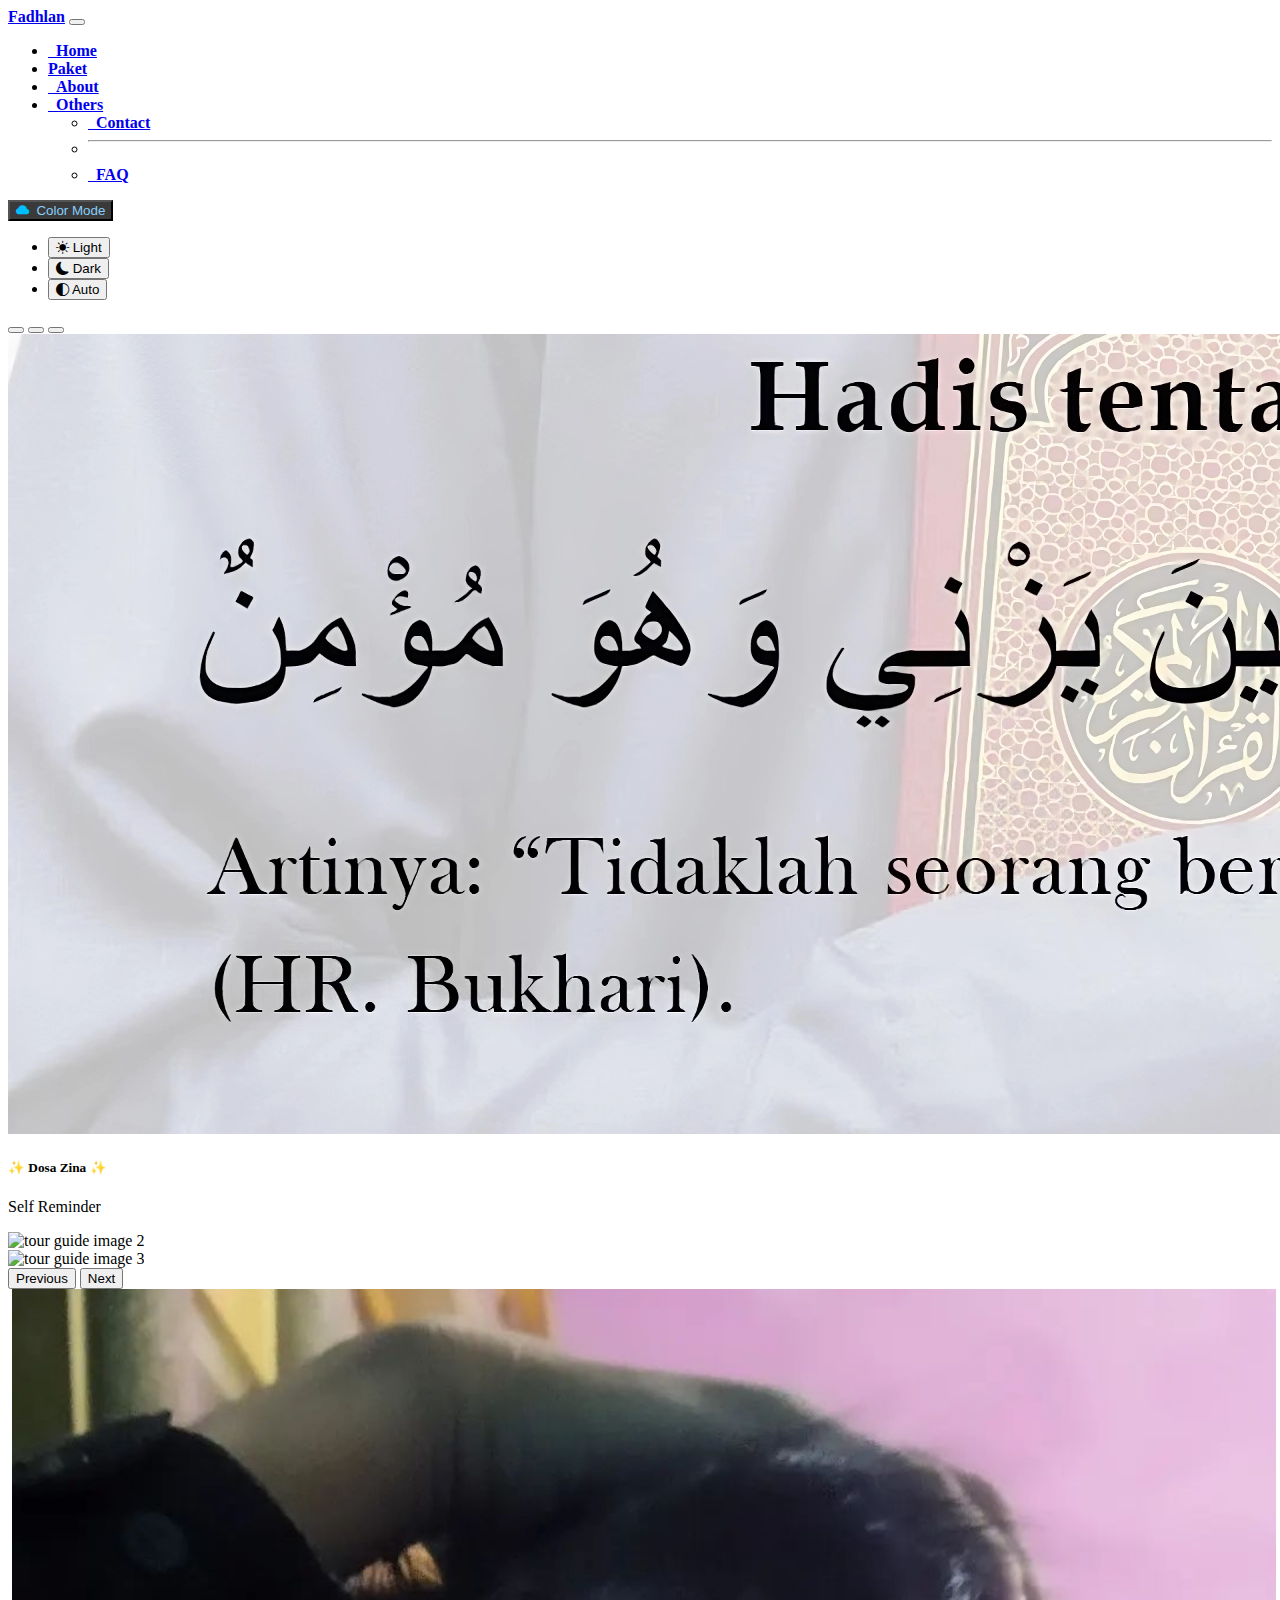
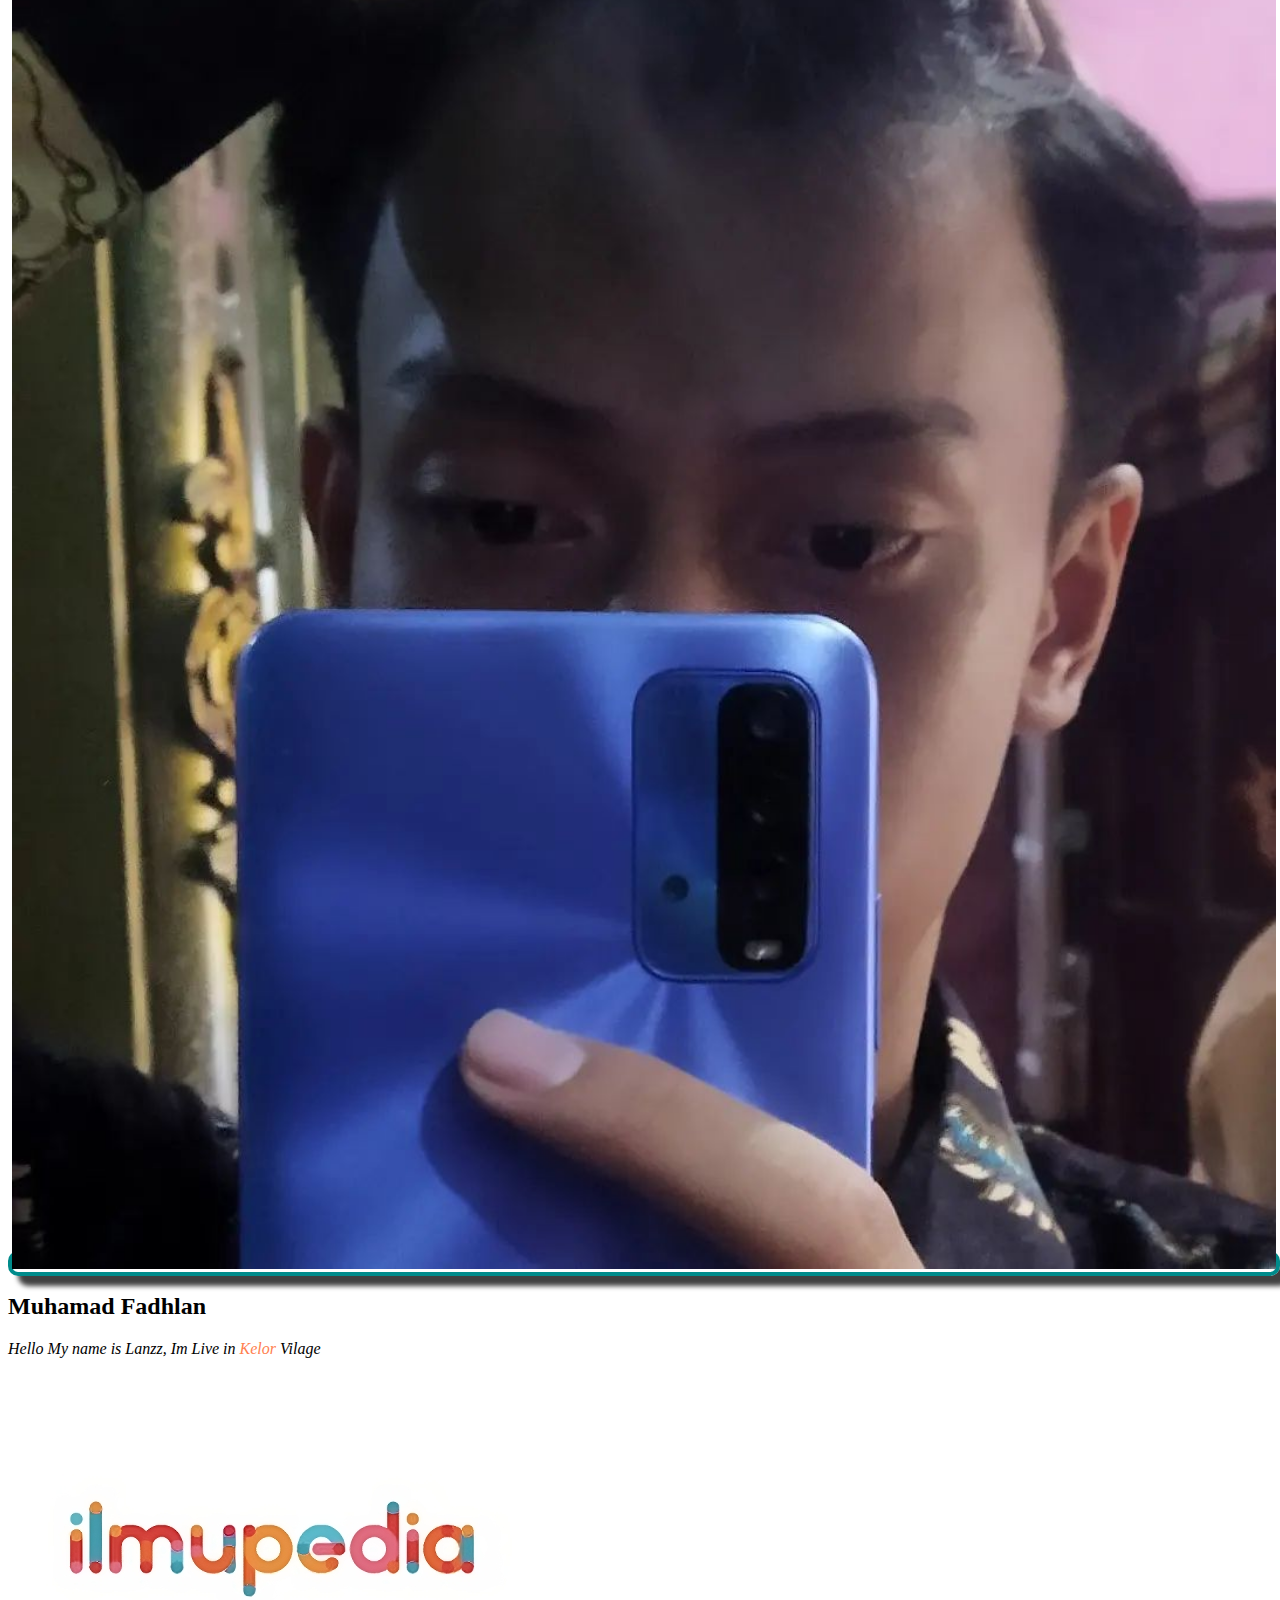
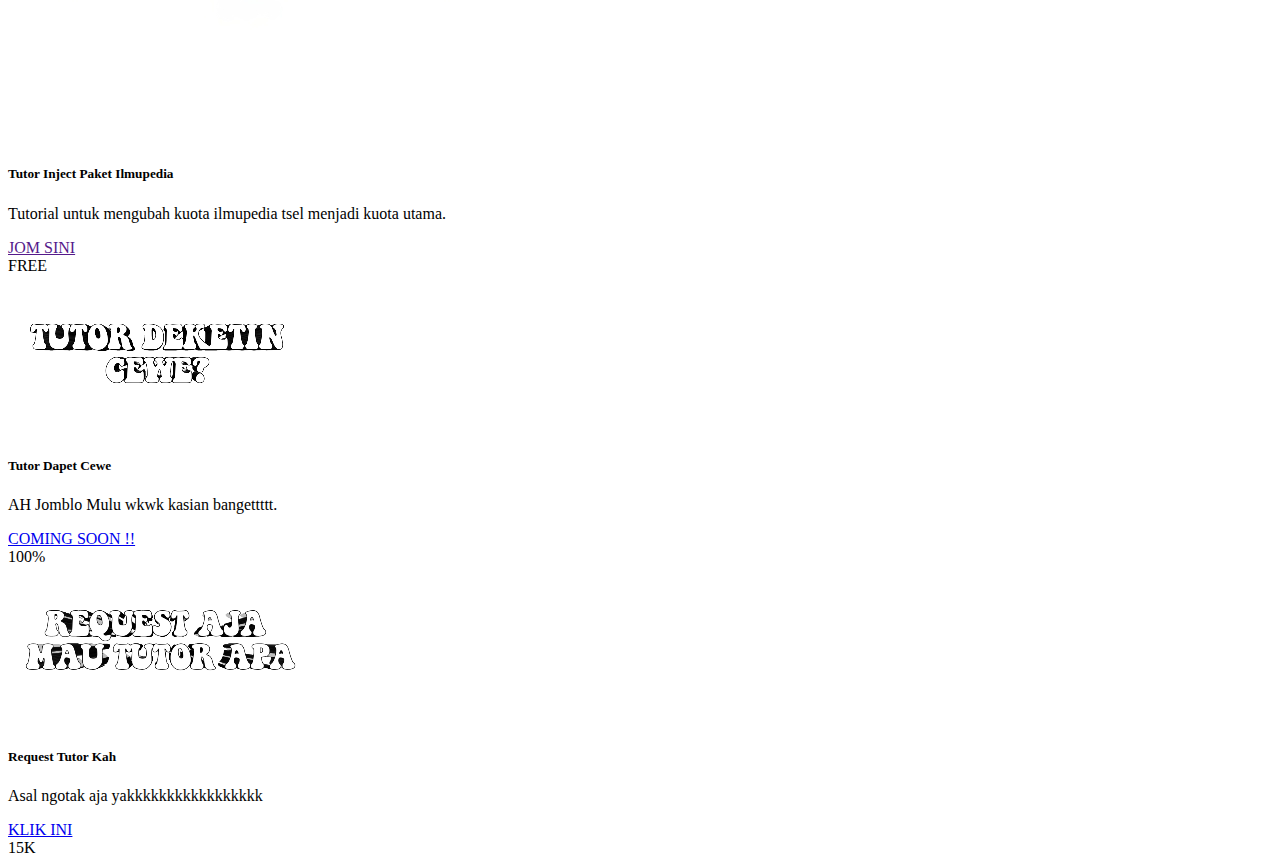
==== index.html @ 55814437 "My First Project" ====
<!DOCTYPE html>
<html lang="en">
<head>
  <meta charset="UTF-8">
  <meta name="viewport" content="width=device-width, initial-scale=1.0">
  <meta http-equiv="X-UA-Compatible" content="ie=edge">
    <!-- Favicon -->
    <link rel="shortcut icon" href="./fav/favicon.ico" />
  <!--  START CUSTOM CSS  -->
    <link rel="stylesheet" href="css/style.css">
  <!-- END CUSTOM CSS  -->
<!-- START SC OWN -->
<script src="https://kit.fontawesome.com/5b161ffa49.js" crossorigin="anonymous"></script>

<!-- END SC OWN -->
  <!-- Boostrap -->
  <link href="https://cdn.jsdelivr.net/npm/bootstrap@5.3.0-alpha3/dist/css/bootstrap.min.css" rel="stylesheet" integrity="sha384-KK94CHFLLe+nY2dmCWGMq91rCGa5gtU4mk92HdvYe+M/SXH301p5ILy+dN9+nJOZ" crossorigin="anonymous">
  <link rel="stylesheet" href="https://cdn.jsdelivr.net/npm/bootstrap-icons@1.10.5/font/bootstrap-icons.css">
  <!-- AKHIR BOOSTRAP -->
  <title>Who Am I | Muhamad Fadhlan</title>
</head>
<body>
     <div class="container-fluid" style="height: 100vh; color: dark;;">


 <!-- nav section start -->

   <nav class="navbar navbar-expand-lg z-5 sticky-top nav1" style="background-color: var(--bs-body-bg); font-weight: bold;">
     
  <div class="container-fluid">
    
    <a class="navbar-brand" href="#"><i class="fa-solid fa-leaf"></i> Fadhlan</a>
    
    <button class="navbar-toggler" type="button" data-bs-toggle="collapse" data-bs-target="#navbarSupportedContent" aria-controls="navbarSupportedContent" aria-expanded="false" aria-label="Toggle navigation">
      <span class="navbar-toggler-icon"></span>
    </button>
    
    
    <div class="collapse navbar-collapse" id="navbarSupportedContent">
      <ul class="navbar-nav me-auto mb-2 mb-lg-0">
        <li class="nav-item">
          <a class="nav-link active" aria-current="page" href="/"><i class="fa-solid fa-house"></i>&nbsp;&nbsp;Home</a>
        </li>
        
        <li class="nav-item">
          <a class="nav-link" href="/packet">Paket</a>
          </li>
        <li class="nav-item">
          <a class="nav-link" href="/about"><i class="fa-regular fa-circle-question"></i>&nbsp;&nbsp;About</a>
          </li>
        <li class="nav-item dropdown">
          <a class="nav-link dropdown-toggle" href="#" role="button" data-bs-toggle="dropdown" aria-expanded="false">
            <i class="fa-solid fa-otter"></i>&nbsp;&nbsp;Others
          </a>
          <ul class="dropdown-menu">
            <li><a class="dropdown-item" href="/contact"><i class="fa-solid fa-address-book"></i>&nbsp;&nbsp;Contact</a></li>
            <li><hr class="dropdown-divider"></li>
            <li><a class="dropdown-item" href="/faq"><i class="fa-solid fa-ticket-simple"></i>&nbsp;&nbsp;FAQ</a></li>
          </ul>
        </li>
      </ul>
        <!-- <li class="nav-item">
          <a class="nav-link disabled">MAU APA BANG</a>
        </li> -->
        <div class="dropdown m-2">
          <button class="btn dropdown-toggle border"type="button" data-bs-toggle="dropdown" aria-expanded="false" style="background-color: rgb(58, 58, 58); color: lightskyblue;">
            <i class="bi bi-cloud-fill theme-icon-active"
             data-theme-icon-active="bi-cloud-fill" style="color: deepskyblue;"></i>&nbsp;
             Color Mode
          </button>
          <ul class="dropdown-menu dropdown-menu-end">
            <li>
              <div class="dropdown m-2">
                <button class="dropdown-item d-flex align-items-center" type="button" data-bs-theme-value="light">
                  <i class="bi bi-sun-fill me-2 opacity-50"
                   data-theme-icon="bi-sun-fill"></i>
                   Light
                </button>
               
            </li>
            <li>
              <div class="dropdown m-2">
                <button class="dropdown-item d-flex align-items-center" type="button" data-bs-theme-value="dark">
                  <i class="bi bi-moon-fill me-2 opacity-50"
                   data-theme-icon="bi-moon-fill"></i>
                   Dark
                </button>
            </li>
            <li>
              <div class="dropdown m-2">
                <button class="dropdown-item d-flex align-items-center" type="button" data-bs-theme-value="auto">
                  <i class="bi bi-circle-half me-2 opacity-50"
                   data-theme-icon="bi-circle-half"></i>
                   Auto
                </button>
            </li>
          </ul>
        </div>
    
    </div>
  </div>
</nav>
  </nav>
    <!-- nav section end -->
  
    <!-- carousel images -->
    <div id="carouselExampleCaptions" class="carousel slide  d-sm-block d-md-block" data-bs-ride="carousel">
      
      <div class="carousel-indicators">

        <button type="button" data-bs-target="#carouselExampleCaptions" data-bs-slide-to="0" class="active"
          aria-current="true" aria-label="Slide 1"></button>
        <button type="button" data-bs-target="#carouselExampleCaptions" data-bs-slide-to="1"
          aria-label="Slide 2"></button>
        <button type="button" data-bs-target="#carouselExampleCaptions" data-bs-slide-to="2"
          aria-label="Slide 3"></button>
      </div>
      <div class="carousel-inner">
        <div class="carousel-item active">
          <img src="assets/hadist-zina-transformed.webp" class="d-block w-100 small-img md-img cs-img rounded" alt="tour guide image" >
          <div class="carousel-caption text-dark d-md-block d-none">
            <h5>✨ Dosa Zina ✨</h5>
            <p>Self Reminder</p>
          </div>
        </div>
        <div class="carousel-item">
          <img src="https://lanzz-storage.xyzlanzz.workers.dev/0:/Foto%20-%20Foto%20SMA/EKSKUL%20KBK/BTS.jpg" class="d-block w-100 small-img md-img cs-img rounded" alt="tour guide image 2" >
          <div class="carousel-caption">
            <!-- <h5>✨ Bromo Tour Special ✨</h5>
            <p>Berpetualang melewati gunung bromo yang menantang</p> -->
          </div>
        </div>
        <div class="carousel-item">
          <img src="https://lanzz-storage.xyzlanzz.workers.dev/0:/Foto%20-%20Foto%20SMA/EKSKUL%20KBK/IMG-20220905-WA0079.jpg" class="d-block w-100 small-img md-img md-cs-img cs-img rounded" alt="tour guide image 3">
          <div class="carousel-caption">
            <!-- <h5>✨ Merchandise & Accessories ✨</h5>
            <p>Tersedia berbagai macam kebutuhan tour & travel</p> -->
          </div>
        </div>
      </div>
      <button class="carousel-control-prev" type="button" data-bs-target="#carouselExampleCaptions"
        data-bs-slide="prev">
        <span class="carousel-control-prev-icon" aria-hidden="true"></span>
        <span class="visually-hidden">Previous</span>
      </button>
      <button class="carousel-control-next" type="button" data-bs-target="#carouselExampleCaptions"
        data-bs-slide="next">
        <span class="carousel-control-next-icon" aria-hidden="true"></span>
        <span class="visually-hidden">Next</span>
      </button>
    </div>

    <!-- end of carousel images -->




    <div class="row text-center align-items-center" style="background-color: var(--bs-body-bg);">
      <div class="col-12 mt-4" style="background-color: var(--bs-body-bg);">
        
              <a href="#" class="link1 d-flex justify-content-center align-items-center mx-auto">
                <img src="./assets/01_FOTO-DIRI.jpg" class=" rounded">
               </a>
       <h2 class="mt-2">Muhamad Fadhlan</h2>
       <i>Hello My name is Lanzz, Im Live in <span style="color: coral;">Kelor</span> Vilage</i>
      </div>
      
    </div>
  
    <!-- CARD -->
  
    <div class="row card-1 text-dark mt-4 pb-5">
            <div class="col-sm-4 g-4 "> <!-- CARD PERTAMA  mb-3 mb-sm-0 -->
              <div class="card text-center text-light bg-success">
                <img src="./assets/ilped.png" alt="">
                <div class="card-body">
                  <h5 class="card-title">Tutor Inject Paket Ilmupedia</h5>
                  <p class="card-text">Tutorial untuk mengubah kuota ilmupedia tsel menjadi kuota utama.</p>
                  <a href="" class="btn btn-dark d-block">JOM SINI</a>
                </div>
                <span class="position-absolute z-1 top-0 start-100 translate-middle badge rounded-pill bg-warning text-dark ">
                  FREE
                </span>
              </div>
            </div>
            <div class="col-sm-4 g-4 "> <!-- CARD KEDUA -->
                    <div class="card text-center text-light bg-success">
                      <img src="./assets/tutor-cewe.png" alt="ttr-cewe">
                      <div class="card-body">
                        <h5 class="card-title">Tutor Dapet Cewe</h5>
                        <p class="card-text">AH Jomblo Mulu wkwk kasian bangettttt.</p>
                        <a href="https://wa.wizard.id/f36884" class="btn btn-dark d-block">COMING SOON !!</a>
                      </div>
                      <span class="position-absolute z-1 top-0 start-100 translate-middle badge rounded-pill bg-warning text-dark fs-0  ">
                        100%
                      </span>
                    </div>
            </div>
            <div class="col-sm-4 g-4 "> <!-- CARD KETIGA -->
                    <div class="card text-center text-light bg-success">
                      <img src="./assets/req-tutor.png" alt="req">
                      <div class="card-body">
                        <h5 class="card-title">Request Tutor Kah</h5>
                        <p class="card-text">Asal ngotak aja yakkkkkkkkkkkkkkkkk</p> 
                        <a href="https://wa.wizard.id/fde948" class="btn btn-dark d-block">KLIK INI</a>
                      </div>
                      <span class="position-absolute z-1 top-0 start-100 translate-middle badge rounded-pill bg-warning text-dark ">
                        15K
                      </span>
                    </div>
            </div>
           
  </div>
</div>


  <!-- FIRST LAYOUT END -->

  
  
  
  <!-- SCRIPT BOOSTRAP -->
       <script src="https://cdn.jsdelivr.net/npm/bootstrap@5.3.0-alpha3/dist/js/bootstrap.bundle.min.js" integrity="sha384-ENjdO4Dr2bkBIFxQpeoTz1HIcje39Wm4jDKdf19U8gI4ddQ3GYNS7NTKfAdVQSZe" crossorigin="anonymous"></script>
   
<script src="./script/script.js"></script>
  <!-- TERAKHIR -->

  
</body>
</html>
---- css/style.css ----
body::-webkit-scrollbar {
  display: none;
}
body {
  background-color: dark;
}
nav.nav1 i .bloon{
  color:var(--bs-body-bg) }; 

.navbar-brand {
  padding-right: 20px;
  border-right: 4px solid white;
  border-radius: 30px;
}
a.link1 {
  height: 180px;
  width: 180px;
  border: 4px solid darkcyan;
  box-shadow: 10px 10px 5px 0px rgba(0, 0, 0, 0.75);
  -webkit-box-shadow: 10px 10px 5px 0px rgba(0, 0, 0, 0.75);
  -moz-box-shadow: 10px 10px 5px 0px rgba(0, 0, 0, 0.75);
  border-radius: 10px;
}

a.link1:hover {
  border: 4px solid rgb(171, 214, 16);
  box-shadow: 10px 10px 5px 0px rgba(0, 0, 0, 0.75);
  -webkit-box-shadow: 10px 10px 5px 0px rgba(0, 0, 0, 0.75);
  -moz-box-shadow: 10px 10px 5px 0px rgba(0, 0, 0, 0.75);
}
a.link1 > img {
  height: 100%;
  width: 100%;
  object-fit: cover;
}

.foto-kbk3 {
  height: 500px;
  object-fit: contain;
}

@media (max-width: 576px) {
  /* Small breakpoint */
  .small-img {
    aspect-ratio: 3/2;
    object-fit: cover; /* Atur ketinggian sesuai kebutuhan */
  }
  .foto-kbk3 {
    aspect-ratio: 3/2;
    object-fit: cover;
  }
}

@media (min-width: 579px) {
  /* Custom breakpoint */
  .cs-img {
    aspect-ratio: 2/1;
    object-fit: cover;
  }
}
@media (min-width: 768px) {
  /* Medium breakpoint */
  .md-img {
    aspect-ratio: 3/1;
    object-fit: cover; /* Atur ketinggian sesuai kebutuhan */
  }
  .md-cs-img {
    aspect-ratio: 2/1;
    object-fit: cover;
  }
}
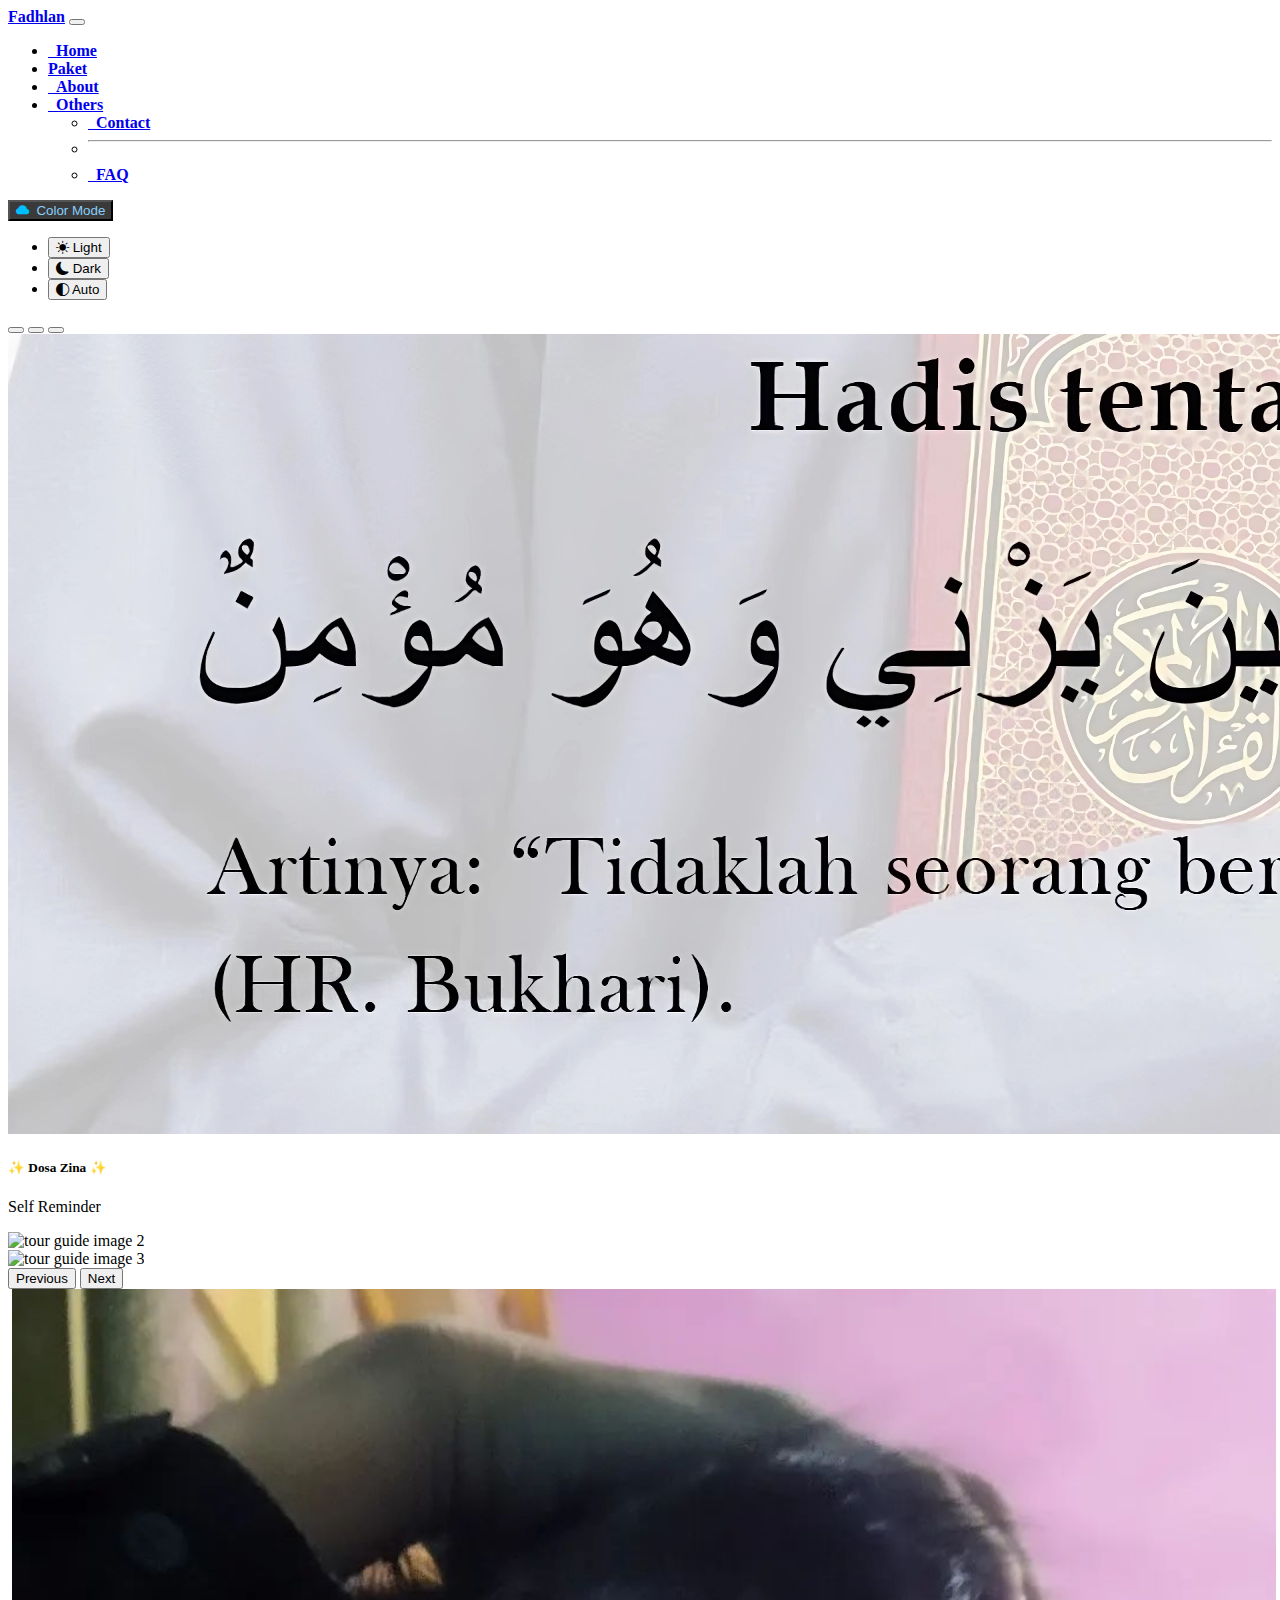
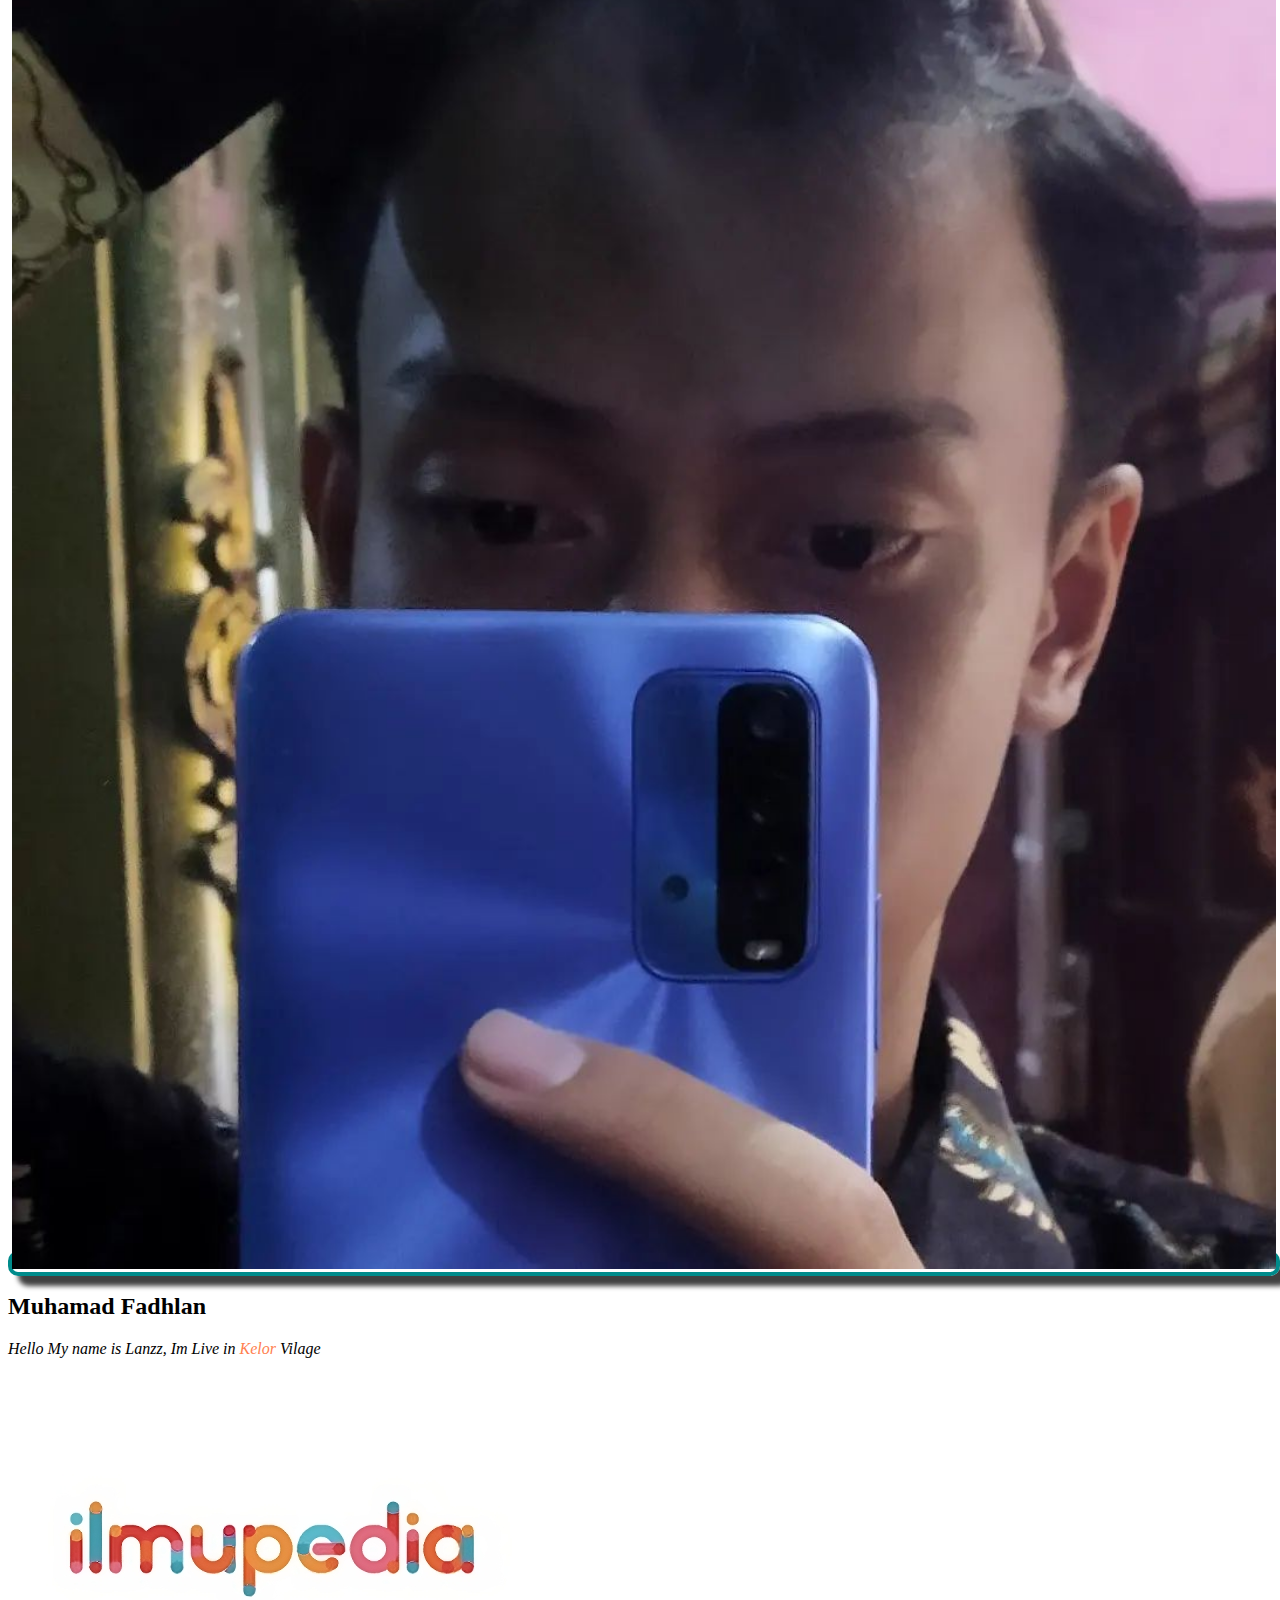
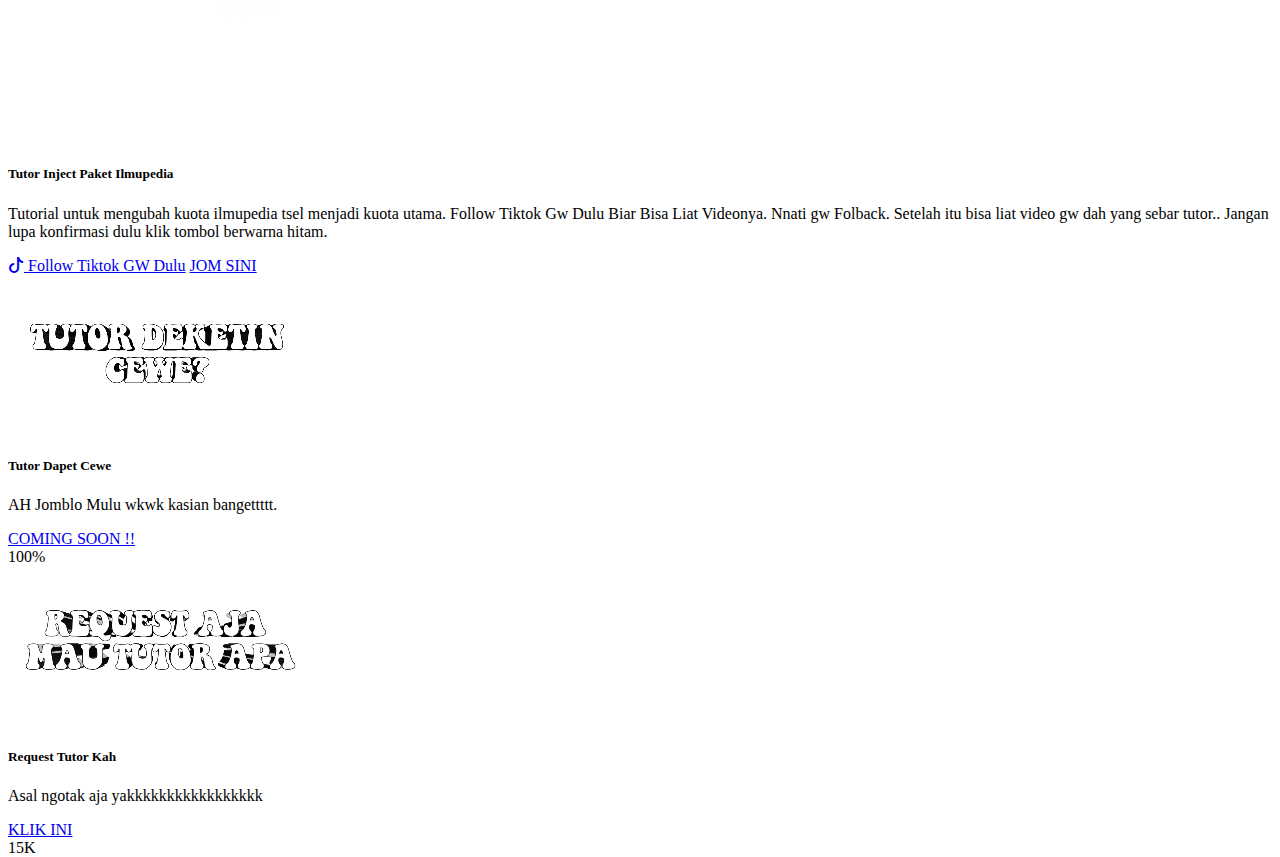
==== commit 1bcf6807: "fix" ====
--- a/index.html
+++ b/index.html
@@ -1,111 +1,120 @@
 <!DOCTYPE html>
 <html lang="en">
+
 <head>
   <meta charset="UTF-8">
   <meta name="viewport" content="width=device-width, initial-scale=1.0">
   <meta http-equiv="X-UA-Compatible" content="ie=edge">
-    <!-- Favicon -->
-    <link rel="shortcut icon" href="./fav/favicon.ico" />
+  <!-- Favicon -->
+  <link rel="shortcut icon" href="./fav/favicon.ico" />
   <!--  START CUSTOM CSS  -->
-    <link rel="stylesheet" href="css/style.css">
+  <link rel="stylesheet" href="css/style.css">
   <!-- END CUSTOM CSS  -->
-<!-- START SC OWN -->
-<script src="https://kit.fontawesome.com/5b161ffa49.js" crossorigin="anonymous"></script>
-
-<!-- END SC OWN -->
+  <!-- START SC OWN -->
+  <script src="https://kit.fontawesome.com/5b161ffa49.js" crossorigin="anonymous"></script>
+
+  <!-- END SC OWN -->
   <!-- Boostrap -->
-  <link href="https://cdn.jsdelivr.net/npm/bootstrap@5.3.0-alpha3/dist/css/bootstrap.min.css" rel="stylesheet" integrity="sha384-KK94CHFLLe+nY2dmCWGMq91rCGa5gtU4mk92HdvYe+M/SXH301p5ILy+dN9+nJOZ" crossorigin="anonymous">
+  <link href="https://cdn.jsdelivr.net/npm/bootstrap@5.3.0-alpha3/dist/css/bootstrap.min.css" rel="stylesheet"
+    integrity="sha384-KK94CHFLLe+nY2dmCWGMq91rCGa5gtU4mk92HdvYe+M/SXH301p5ILy+dN9+nJOZ" crossorigin="anonymous">
   <link rel="stylesheet" href="https://cdn.jsdelivr.net/npm/bootstrap-icons@1.10.5/font/bootstrap-icons.css">
   <!-- AKHIR BOOSTRAP -->
   <title>Who Am I | Muhamad Fadhlan</title>
 </head>
+
 <body>
-     <div class="container-fluid" style="height: 100vh; color: dark;;">
-
-
- <!-- nav section start -->
-
-   <nav class="navbar navbar-expand-lg z-5 sticky-top nav1" style="background-color: var(--bs-body-bg); font-weight: bold;">
-     
-  <div class="container-fluid">
-    
-    <a class="navbar-brand" href="#"><i class="fa-solid fa-leaf"></i> Fadhlan</a>
-    
-    <button class="navbar-toggler" type="button" data-bs-toggle="collapse" data-bs-target="#navbarSupportedContent" aria-controls="navbarSupportedContent" aria-expanded="false" aria-label="Toggle navigation">
-      <span class="navbar-toggler-icon"></span>
-    </button>
-    
-    
-    <div class="collapse navbar-collapse" id="navbarSupportedContent">
-      <ul class="navbar-nav me-auto mb-2 mb-lg-0">
-        <li class="nav-item">
-          <a class="nav-link active" aria-current="page" href="/"><i class="fa-solid fa-house"></i>&nbsp;&nbsp;Home</a>
-        </li>
-        
-        <li class="nav-item">
-          <a class="nav-link" href="/packet">Paket</a>
-          </li>
-        <li class="nav-item">
-          <a class="nav-link" href="/about"><i class="fa-regular fa-circle-question"></i>&nbsp;&nbsp;About</a>
-          </li>
-        <li class="nav-item dropdown">
-          <a class="nav-link dropdown-toggle" href="#" role="button" data-bs-toggle="dropdown" aria-expanded="false">
-            <i class="fa-solid fa-otter"></i>&nbsp;&nbsp;Others
-          </a>
-          <ul class="dropdown-menu">
-            <li><a class="dropdown-item" href="/contact"><i class="fa-solid fa-address-book"></i>&nbsp;&nbsp;Contact</a></li>
-            <li><hr class="dropdown-divider"></li>
-            <li><a class="dropdown-item" href="/faq"><i class="fa-solid fa-ticket-simple"></i>&nbsp;&nbsp;FAQ</a></li>
+  <div class="container-fluid" style="height: 100vh; color: dark;;">
+
+
+    <!-- nav section start -->
+
+    <nav class="navbar navbar-expand-lg z-5 sticky-top nav1"
+      style="background-color: var(--bs-body-bg); font-weight: bold; ">
+
+      <div class="container-fluid">
+
+        <a class="navbar-brand" href="#"><i class="fa-solid fa-leaf"></i> Fadhlan</a>
+
+        <button class="navbar-toggler" type="button" data-bs-toggle="collapse" data-bs-target="#navbarSupportedContent"
+          aria-controls="navbarSupportedContent" aria-expanded="false" aria-label="Toggle navigation">
+          <span class="navbar-toggler-icon"></span>
+        </button>
+
+
+        <div class="collapse navbar-collapse" id="navbarSupportedContent">
+          <ul class="navbar-nav me-auto mb-2 mb-lg-0">
+            <li class="nav-item">
+              <a class="nav-link active" aria-current="page" href="/"><i
+                  class="fa-solid fa-house"></i>&nbsp;&nbsp;Home</a>
+            </li>
+
+            <li class="nav-item">
+              <a class="nav-link" href="/packet">Paket</a>
+            </li>
+            <li class="nav-item">
+              <a class="nav-link" href="/about"><i class="fa-regular fa-circle-question"></i>&nbsp;&nbsp;About</a>
+            </li>
+            <li class="nav-item dropdown">
+              <a class="nav-link dropdown-toggle" href="#" role="button" data-bs-toggle="dropdown"
+                aria-expanded="false">
+                <i class="fa-solid fa-otter"></i>&nbsp;&nbsp;Others
+              </a>
+              <ul class="dropdown-menu">
+                <li><a class="dropdown-item" href="/contact"><i
+                      class="fa-solid fa-address-book"></i>&nbsp;&nbsp;Contact</a></li>
+                <li>
+                  <hr class="dropdown-divider">
+                </li>
+                <li><a class="dropdown-item" href="/faq"><i class="fa-solid fa-ticket-simple"></i>&nbsp;&nbsp;FAQ</a>
+                </li>
+              </ul>
+            </li>
           </ul>
-        </li>
-      </ul>
-        <!-- <li class="nav-item">
+          <!-- <li class="nav-item">
           <a class="nav-link disabled">MAU APA BANG</a>
         </li> -->
-        <div class="dropdown m-2">
-          <button class="btn dropdown-toggle border"type="button" data-bs-toggle="dropdown" aria-expanded="false" style="background-color: rgb(58, 58, 58); color: lightskyblue;">
-            <i class="bi bi-cloud-fill theme-icon-active"
-             data-theme-icon-active="bi-cloud-fill" style="color: deepskyblue;"></i>&nbsp;
-             Color Mode
-          </button>
-          <ul class="dropdown-menu dropdown-menu-end">
-            <li>
-              <div class="dropdown m-2">
-                <button class="dropdown-item d-flex align-items-center" type="button" data-bs-theme-value="light">
-                  <i class="bi bi-sun-fill me-2 opacity-50"
-                   data-theme-icon="bi-sun-fill"></i>
-                   Light
-                </button>
-               
-            </li>
-            <li>
-              <div class="dropdown m-2">
-                <button class="dropdown-item d-flex align-items-center" type="button" data-bs-theme-value="dark">
-                  <i class="bi bi-moon-fill me-2 opacity-50"
-                   data-theme-icon="bi-moon-fill"></i>
-                   Dark
-                </button>
-            </li>
-            <li>
-              <div class="dropdown m-2">
-                <button class="dropdown-item d-flex align-items-center" type="button" data-bs-theme-value="auto">
-                  <i class="bi bi-circle-half me-2 opacity-50"
-                   data-theme-icon="bi-circle-half"></i>
-                   Auto
-                </button>
-            </li>
-          </ul>
-        </div>
-    
-    </div>
-  </div>
-</nav>
-  </nav>
+          <div class="dropdown m-2">
+            <button class="btn dropdown-toggle border" type="button" data-bs-toggle="dropdown" aria-expanded="false"
+              style="background-color: rgb(58, 58, 58); color: lightskyblue;">
+              <i class="bi bi-cloud-fill theme-icon-active" data-theme-icon-active="bi-cloud-fill"
+                style="color: deepskyblue;"></i>&nbsp;
+              Color Mode
+            </button>
+            <ul class="dropdown-menu dropdown-menu-end">
+              <li>
+                <div class="dropdown m-2">
+                  <button class="dropdown-item d-flex align-items-center" type="button" data-bs-theme-value="light">
+                    <i class="bi bi-sun-fill me-2 opacity-50" data-theme-icon="bi-sun-fill"></i>
+                    Light
+                  </button>
+
+              </li>
+              <li>
+                <div class="dropdown m-2">
+                  <button class="dropdown-item d-flex align-items-center" type="button" data-bs-theme-value="dark">
+                    <i class="bi bi-moon-fill me-2 opacity-50" data-theme-icon="bi-moon-fill"></i>
+                    Dark
+                  </button>
+              </li>
+              <li>
+                <div class="dropdown m-2">
+                  <button class="dropdown-item d-flex align-items-center" type="button" data-bs-theme-value="auto">
+                    <i class="bi bi-circle-half me-2 opacity-50" data-theme-icon="bi-circle-half"></i>
+                    Auto
+                  </button>
+              </li>
+            </ul>
+          </div>
+
+        </div>
+      </div>
+    </nav>
+    </nav>
     <!-- nav section end -->
-  
+
     <!-- carousel images -->
     <div id="carouselExampleCaptions" class="carousel slide  d-sm-block d-md-block" data-bs-ride="carousel">
-      
+
       <div class="carousel-indicators">
 
         <button type="button" data-bs-target="#carouselExampleCaptions" data-bs-slide-to="0" class="active"
@@ -117,21 +126,25 @@
       </div>
       <div class="carousel-inner">
         <div class="carousel-item active">
-          <img src="assets/hadist-zina-transformed.webp" class="d-block w-100 small-img md-img cs-img rounded" alt="tour guide image" >
+          <img src="assets/hadist-zina-transformed.webp" class="d-block w-100 small-img md-img cs-img rounded"
+            alt="tour guide image">
           <div class="carousel-caption text-dark d-md-block d-none">
             <h5>✨ Dosa Zina ✨</h5>
             <p>Self Reminder</p>
           </div>
         </div>
         <div class="carousel-item">
-          <img src="https://lanzz-storage.xyzlanzz.workers.dev/0:/Foto%20-%20Foto%20SMA/EKSKUL%20KBK/BTS.jpg" class="d-block w-100 small-img md-img cs-img rounded" alt="tour guide image 2" >
+          <img src="https://lanzz-storage.xyzlanzz.workers.dev/0:/Foto%20-%20Foto%20SMA/EKSKUL%20KBK/BTS.jpg"
+            class="d-block w-100 small-img md-img cs-img rounded" alt="tour guide image 2">
           <div class="carousel-caption">
             <!-- <h5>✨ Bromo Tour Special ✨</h5>
             <p>Berpetualang melewati gunung bromo yang menantang</p> -->
           </div>
         </div>
         <div class="carousel-item">
-          <img src="https://lanzz-storage.xyzlanzz.workers.dev/0:/Foto%20-%20Foto%20SMA/EKSKUL%20KBK/IMG-20220905-WA0079.jpg" class="d-block w-100 small-img md-img md-cs-img cs-img rounded" alt="tour guide image 3">
+          <img
+            src="https://lanzz-storage.xyzlanzz.workers.dev/0:/Foto%20-%20Foto%20SMA/EKSKUL%20KBK/IMG-20220905-WA0079.jpg"
+            class="d-block w-100 small-img md-img md-cs-img cs-img rounded" alt="tour guide image 3">
           <div class="carousel-caption">
             <!-- <h5>✨ Merchandise & Accessories ✨</h5>
             <p>Tersedia berbagai macam kebutuhan tour & travel</p> -->
@@ -157,74 +170,81 @@
 
     <div class="row text-center align-items-center" style="background-color: var(--bs-body-bg);">
       <div class="col-12 mt-4" style="background-color: var(--bs-body-bg);">
-        
-              <a href="#" class="link1 d-flex justify-content-center align-items-center mx-auto">
-                <img src="./assets/01_FOTO-DIRI.jpg" class=" rounded">
-               </a>
-       <h2 class="mt-2">Muhamad Fadhlan</h2>
-       <i>Hello My name is Lanzz, Im Live in <span style="color: coral;">Kelor</span> Vilage</i>
-      </div>
-      
+
+        <a href="#" class="link1 d-flex justify-content-center align-items-center mx-auto">
+          <img src="./assets/01_FOTO-DIRI.jpg" class=" rounded">
+        </a>
+        <h2 class="mt-4">Muhamad Fadhlan</h2>
+        <i>Hello My name is Lanzz, Im Live in <span style="color: coral;">Kelor</span> Vilage</i>
+      </div>
+
     </div>
-  
+
     <!-- CARD -->
-  
+
     <div class="row card-1 text-dark mt-4 pb-5">
-            <div class="col-sm-4 g-4 "> <!-- CARD PERTAMA  mb-3 mb-sm-0 -->
-              <div class="card text-center text-light bg-success">
-                <img src="./assets/ilped.png" alt="">
-                <div class="card-body">
-                  <h5 class="card-title">Tutor Inject Paket Ilmupedia</h5>
-                  <p class="card-text">Tutorial untuk mengubah kuota ilmupedia tsel menjadi kuota utama.</p>
-                  <a href="" class="btn btn-dark d-block">JOM SINI</a>
-                </div>
-                <span class="position-absolute z-1 top-0 start-100 translate-middle badge rounded-pill bg-warning text-dark ">
-                  FREE
-                </span>
-              </div>
-            </div>
-            <div class="col-sm-4 g-4 "> <!-- CARD KEDUA -->
-                    <div class="card text-center text-light bg-success">
-                      <img src="./assets/tutor-cewe.png" alt="ttr-cewe">
-                      <div class="card-body">
-                        <h5 class="card-title">Tutor Dapet Cewe</h5>
-                        <p class="card-text">AH Jomblo Mulu wkwk kasian bangettttt.</p>
-                        <a href="https://wa.wizard.id/f36884" class="btn btn-dark d-block">COMING SOON !!</a>
-                      </div>
-                      <span class="position-absolute z-1 top-0 start-100 translate-middle badge rounded-pill bg-warning text-dark fs-0  ">
-                        100%
-                      </span>
-                    </div>
-            </div>
-            <div class="col-sm-4 g-4 "> <!-- CARD KETIGA -->
-                    <div class="card text-center text-light bg-success">
-                      <img src="./assets/req-tutor.png" alt="req">
-                      <div class="card-body">
-                        <h5 class="card-title">Request Tutor Kah</h5>
-                        <p class="card-text">Asal ngotak aja yakkkkkkkkkkkkkkkkk</p> 
-                        <a href="https://wa.wizard.id/fde948" class="btn btn-dark d-block">KLIK INI</a>
-                      </div>
-                      <span class="position-absolute z-1 top-0 start-100 translate-middle badge rounded-pill bg-warning text-dark ">
-                        15K
-                      </span>
-                    </div>
-            </div>
-           
+      <div class="col-sm-4 g-4 ">
+        <!-- CARD PERTAMA  mb-3 mb-sm-0 -->
+        <div class="card text-center text-light bg-success">
+          <img src="./assets/ilped.png" alt="">
+          <div class="card-body">
+            <h5 class="card-title">Tutor Inject Paket Ilmupedia</h5>
+            <p class="card-text">Tutorial untuk mengubah kuota ilmupedia tsel menjadi kuota utama. Follow Tiktok Gw Dulu
+              Biar Bisa Liat Videonya. Nnati gw Folback. Setelah itu bisa liat video gw dah yang sebar tutor.. Jangan lupa konfirmasi dulu klik tombol berwarna hitam.</p>
+            <a href="https://tiktok.com/@xyzinsm" class="btn btn-primary m-4 "><i class="bi bi-tiktok m-2"></i> Follow Tiktok GW Dulu</a>
+            <a href="https://wa.wizard.id/28fdf3" class="btn btn-dark d-block">JOM SINI</a>
+          </div>
+
+        </div>
+      </div>
+      <div class="col-sm-4 g-4 ">
+        <!-- CARD KEDUA -->
+        <div class="card text-center text-light bg-success">
+          <img src="./assets/tutor-cewe.png" alt="ttr-cewe">
+          <div class="card-body">
+            <h5 class="card-title">Tutor Dapet Cewe</h5>
+            <p class="card-text">AH Jomblo Mulu wkwk kasian bangettttt.</p>
+            <a href="https://wa.wizard.id/f36884" class="btn btn-dark d-block">COMING SOON !!</a>
+          </div>
+          <span
+            class="position-absolute z-1 top-0 start-100 translate-middle badge rounded-pill bg-warning text-dark fs-0  ">
+            100%
+          </span>
+        </div>
+      </div>
+      <div class="col-sm-4 g-4 ">
+        <!-- CARD KETIGA -->
+        <div class="card text-center text-light bg-success">
+          <img src="./assets/req-tutor.png" alt="req">
+          <div class="card-body">
+            <h5 class="card-title">Request Tutor Kah</h5>
+            <p class="card-text">Asal ngotak aja yakkkkkkkkkkkkkkkkk</p>
+            <a href="https://wa.wizard.id/fde948" class="btn btn-dark d-block">KLIK INI</a>
+          </div>
+          <span class="position-absolute z-1 top-0 start-100 translate-middle badge rounded-pill bg-warning text-dark ">
+            15K
+          </span>
+        </div>
+      </div>
+
+    </div>
   </div>
-</div>
 
 
   <!-- FIRST LAYOUT END -->
 
-  
-  
-  
+
+
+
   <!-- SCRIPT BOOSTRAP -->
-       <script src="https://cdn.jsdelivr.net/npm/bootstrap@5.3.0-alpha3/dist/js/bootstrap.bundle.min.js" integrity="sha384-ENjdO4Dr2bkBIFxQpeoTz1HIcje39Wm4jDKdf19U8gI4ddQ3GYNS7NTKfAdVQSZe" crossorigin="anonymous"></script>
-   
-<script src="./script/script.js"></script>
+  <script src="https://cdn.jsdelivr.net/npm/bootstrap@5.3.0-alpha3/dist/js/bootstrap.bundle.min.js"
+    integrity="sha384-ENjdO4Dr2bkBIFxQpeoTz1HIcje39Wm4jDKdf19U8gI4ddQ3GYNS7NTKfAdVQSZe"
+    crossorigin="anonymous"></script>
+
+  <script src="./script/script.js"></script>
   <!-- TERAKHIR -->
 
-  
+
 </body>
+
 </html>